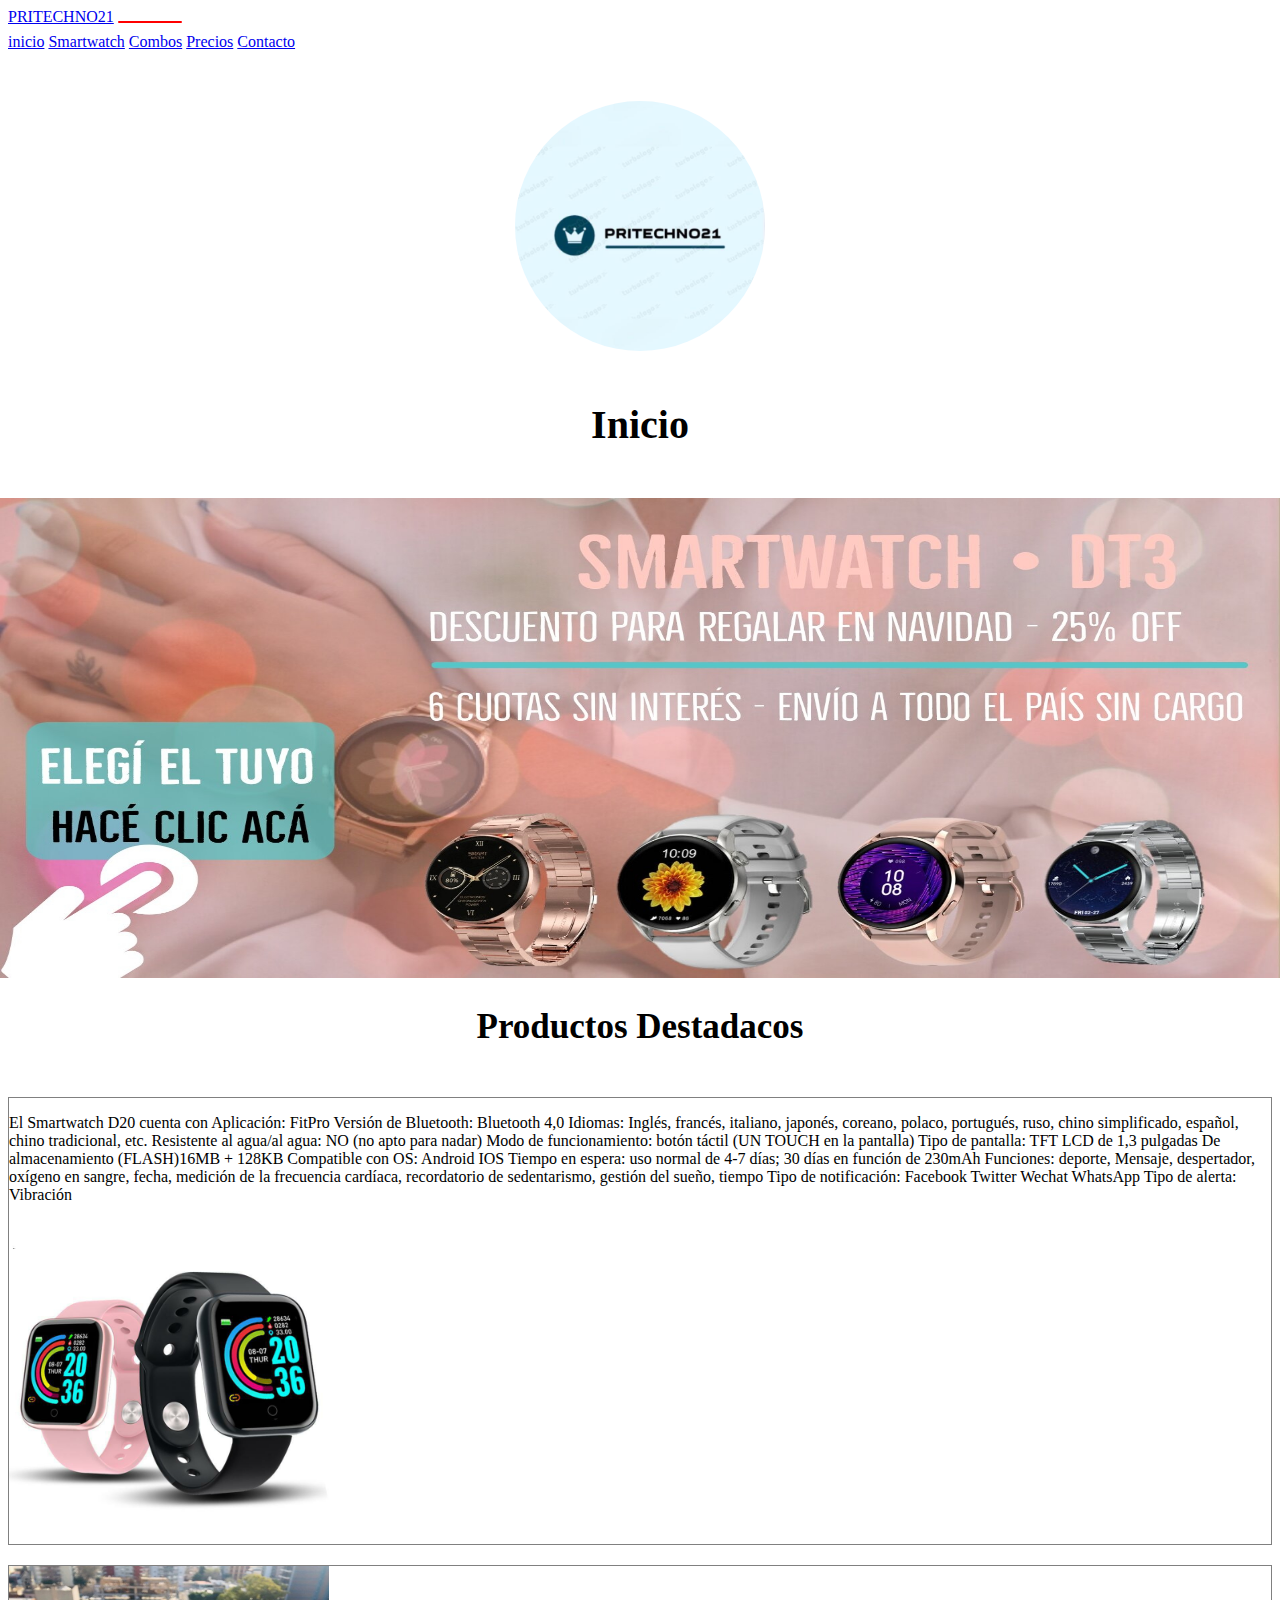
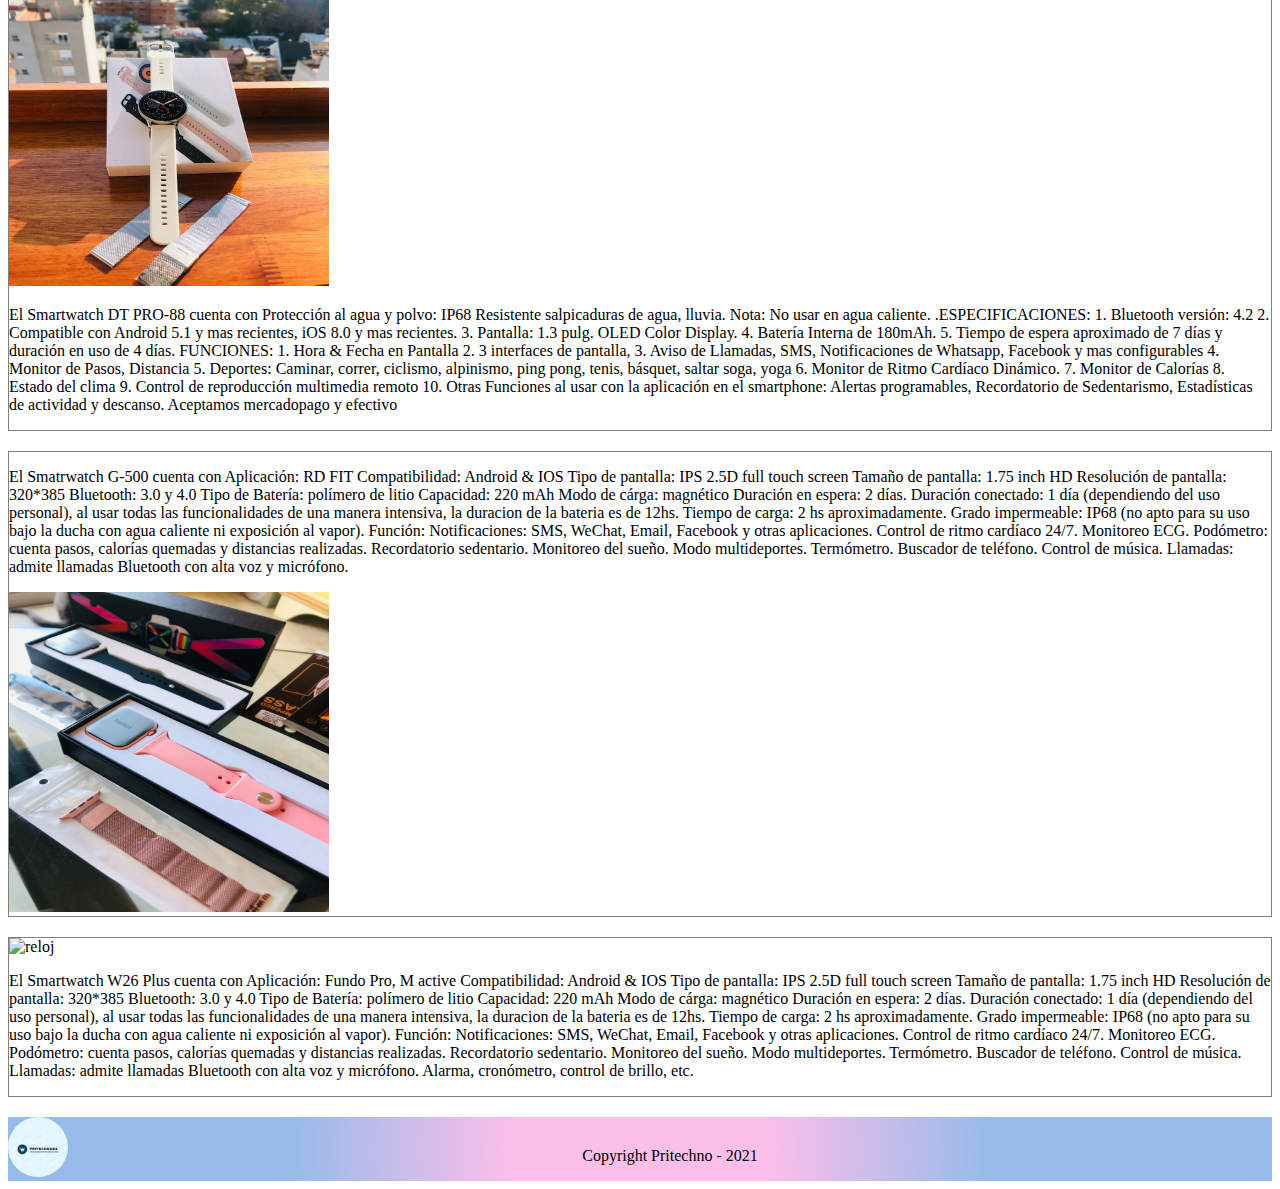
==== index.html @ cf4781ae "Primer commit agregando bootstrap" ====
<!DOCTYPE html>
<html lang="es">

<head>
    <meta charset="UTF-8">
    <meta http-equiv="X-UA-Compatible" content="IE=edge">
    <meta name="viewport" content="width=device-width, initial-scale=1.0">
    <link rel="icon" href="./imagenes/pritechno.ico.JPG">
    <link rel="preconnect" href="https://fonts.googleapis.com">
    <link rel="preconnect" href="https://fonts.gstatic.com" crossorigin>
    <link href="https: //fonts.googleapis.com/css2? familia = Arquitectos + Hija &family = Shizuru & display = swap "
        rel=" stylesheet ">
    <link href="https://cdn.jsdelivr.net/npm/bootstrap@5.1.3/dist/css/bootstrap.min.css" rel="stylesheet"
        integrity="sha384-1BmE4kWBq78iYhFldvKuhfTAU6auU8tT94WrHftjDbrCEXSU1oBoqyl2QvZ6jIW3" crossorigin="anonymous">
    <link rel="stylesheet" href="./style.css">
    <title>Pritechno Tienda Online</title>
</head>

<body>
    <!-- -------------------   HEADER NAVBAR     -------------------->

    <nav class="navbar navbar-expand-lg navbar-light bg-light border-bottom">
        <div class="container">
            <a class="navbar-brand" href="#">PRITECHNO21</a>
            <button class="navbar-toggler" type="button" data-bs-toggle="collapse" data-bs-target="#navbarNavAltMarkup"
                aria-controls="navbarNavAltMarkup" aria-expanded="false" aria-label="Toggle navigation">
                <span class="navbar-toggler-icon"></span>
            </button>
            <div class="collapse navbar-collapse" id="navbarNavAltMarkup">
                <div class="navbar-nav justify-content-end w-100">
                    <a class="nav-link active" aria-current="page" href="/index.html">inicio</a>
                    <a class="nav-link" href="./paginas/smartwach.html">Smartwatch</a>
                    <a class="nav-link" href="./paginas/combos.html">Combos</a>
                    <a class="nav-link" href="./paginas/precios.html">Precios</a>
                    <a class="nav-link" href="./paginas/contacto.html">Contacto</a>
                </div>
            </div>
        </div>
    </nav>

<!-- -------------   Logo Titulo imagen de presentacion----- ------------>
    <section>
        <img src="./imagenes/pritechno.JPG" alt="logo pritechno" class="logo">
        <h1>Inicio</h1>
        <div class="inicio">
            <a href="./paginas/smartwach.html"><img src="./imagenes/inicio.jpg" alt="relojes"></a>
        </div>
    </section>

 <!-- -------------------      Seccion de Productos destacados  ------------ -->

    <h2>Productos Destadacos</h2>
    <section class="container marcoFoto">
        <div class="row">
            <p class="col-12 col-md-7 my-auto"> El Smartwatch D20 cuenta con Aplicación: FitPro
                Versión de Bluetooth: Bluetooth 4,0
                Idiomas: Inglés, francés, italiano, japonés, coreano, polaco, portugués, ruso, chino simplificado,
                español, chino tradicional, etc.
                Resistente al agua/al agua: NO (no apto para nadar)
                Modo de funcionamiento: botón táctil (UN TOUCH en la pantalla)
                Tipo de pantalla: TFT LCD de 1,3 pulgadas
                De almacenamiento (FLASH)16MB + 128KB
                Compatible con OS: Android IOS
                Tiempo en espera: uso normal de 4-7 días; 30 días en función de 230mAh
                Funciones: deporte, Mensaje, despertador, oxígeno en sangre, fecha, medición de la frecuencia
                cardíaca, recordatorio de sedentarismo, gestión del sueño, tiempo
                Tipo de notificación: Facebook Twitter Wechat WhatsApp
                Tipo de alerta: Vibración</p>

            <img class="col-12 col-md-5 imgIndex" src="./imagenes/d20.jpeg" alt="reloj" title="D20">
        </div>
    </section>

    <section class="container marcoFoto">
        <div class="row">
            <img class="col-12 col-md-5 imgIndex" src="./imagenes/dtpro.jpeg" alt="reloj" title="DT PRO-88">

            <p class="col-12 col-md-7 my-auto">El Smartwatch DT PRO-88 cuenta con Protección al agua y polvo: IP68
                Resistente salpicaduras de agua,
                lluvia. Nota: No usar en agua caliente.
                .ESPECIFICACIONES:
                1. Bluetooth versión: 4.2
                2. Compatible con Android 5.1 y mas recientes, iOS 8.0 y mas recientes.
                3. Pantalla: 1.3 pulg. OLED Color Display.
                4. Batería Interna de 180mAh.
                5. Tiempo de espera aproximado de 7 días y duración en uso de 4 días.

                FUNCIONES:
                1. Hora & Fecha en Pantalla
                2. 3 interfaces de pantalla,
                3. Aviso de Llamadas, SMS, Notificaciones de Whatsapp, Facebook y mas configurables
                4. Monitor de Pasos, Distancia
                5. Deportes: Caminar, correr, ciclismo, alpinismo, ping pong, tenis, básquet, saltar soga, yoga
                6. Monitor de Ritmo Cardíaco Dinámico.
                7. Monitor de Calorías
                8. Estado del clima
                9. Control de reproducción multimedia remoto
                10. Otras Funciones al usar con la aplicación en el smartphone:
                Alertas programables, Recordatorio de Sedentarismo, Estadísticas de actividad y descanso. Aceptamos
                mercadopago y efectivo</p>
        </div>
    </section>

    <section class="container marcoFoto">
        <div class="row">

            <p class="col-12 col-md-7 my-auto">El Smatrwatch G-500 cuenta con
                Aplicación: RD FIT
                Compatibilidad: Android & IOS
                Tipo de pantalla: IPS 2.5D full touch screen
                Tamaño de pantalla: 1.75 inch HD
                Resolución de pantalla: 320*385
                Bluetooth: 3.0 y 4.0
                Tipo de Batería: polímero de litio
                Capacidad: 220 mAh
                Modo de cárga: magnético
                Duración en espera: 2 días.
                Duración conectado: 1 día (dependiendo del uso personal), al usar todas las funcionalidades de una
                manera intensiva, la duracion de la bateria es de 12hs.
                Tiempo de carga: 2 hs aproximadamente.
                Grado impermeable: IP68 (no apto para su uso bajo la ducha con agua caliente ni exposición al vapor).
                Función: Notificaciones: SMS, WeChat, Email, Facebook y otras aplicaciones. Control de ritmo cardíaco
                24/7. Monitoreo ECG. Podómetro: cuenta pasos, calorías quemadas y distancias realizadas. Recordatorio
                sedentario. Monitoreo del sueño. Modo multideportes. Termómetro. Buscador de teléfono. Control de
                música. Llamadas: admite llamadas Bluetooth con alta voz y micrófono.</p>

            <img class="col-12 col-md-5 imgIndex" src="./imagenes/g500 dos.jpg" alt="reloj" title="G-500">
        </div>
    </section>

    <section class="container marcoFoto">
        <div class="row">
            <img class="col-12 col-md-5 imgIndex" src="./imagenes/w26 dos.jpg" alt="reloj" title="W26-Plus">
            <p class="col-12 col-md-7 my-auto"> El Smartwatch W26 Plus cuenta con Aplicación: Fundo Pro, M active
                Compatibilidad: Android & IOS
                Tipo de pantalla: IPS 2.5D full touch screen
                Tamaño de pantalla: 1.75 inch HD
                Resolución de pantalla: 320*385
                Bluetooth: 3.0 y 4.0
                Tipo de Batería: polímero de litio
                Capacidad: 220 mAh
                Modo de cárga: magnético
                Duración en espera: 2 días.
                Duración conectado: 1 día (dependiendo del uso personal), al usar todas las funcionalidades de una
                manera intensiva, la duracion de la bateria es de 12hs.
                Tiempo de carga: 2 hs aproximadamente.
                Grado impermeable: IP68 (no apto para su uso bajo la ducha con agua caliente ni exposición al vapor).
                Función: Notificaciones: SMS, WeChat, Email, Facebook y otras aplicaciones. Control de ritmo cardíaco
                24/7. Monitoreo ECG. Podómetro: cuenta pasos, calorías quemadas y distancias realizadas. Recordatorio
                sedentario. Monitoreo del sueño. Modo multideportes. Termómetro. Buscador de teléfono. Control de
                música. Llamadas: admite llamadas Bluetooth con alta voz y micrófono. Alarma, cronómetro, control de
                brillo, etc.</p>
        </div>
    </section>


    <footer>
        <div>
            <img src="../imagenes/pritechno.JPG" alt="logo pritechno" class="logoFooter">
        </div>
        <div class="copy">
            <p>Copyright Pritechno - 2021</p>
        </div>
        <div class="redes">
            <a href="https://www.facebook.com" target="_blank"><i class="bi bi-facebook"></i></a>
            <a href="https://www.instagram.com/pritechno21/" target="_blank"><i class="bi bi-instagram"></i></a>
        </div>
    </footer>

    <script src="https://cdn.jsdelivr.net/npm/@popperjs/core@2.10.2/dist/umd/popper.min.js"
        integrity="sha384-7+zCNj/IqJ95wo16oMtfsKbZ9ccEh31eOz1HGyDuCQ6wgnyJNSYdrPa03rtR1zdB"
        crossorigin="anonymous"></script>
    <script src="https://cdn.jsdelivr.net/npm/bootstrap@5.1.3/dist/js/bootstrap.min.js"
        integrity="sha384-QJHtvGhmr9XOIpI6YVutG+2QOK9T+ZnN4kzFN1RtK3zEFEIsxhlmWl5/YESvpZ13"
        crossorigin="anonymous"></script>
</body>

</html>
---- style.css ----
/* *{
  margin: 0;
  padding: 0;
} */
body{
     height: 100%;
    
}
   
/* header y logo para todas las paginas */    

/* header{
    background: rgb(252,191,234);
    background-image: radial-gradient(circle, rgba(252,191,234,1) 20%, rgba(148,187,233,1) 56%);
    position: sticky;
    top: 0;
    height: 60px;
    width: 100%;
    margin-top: 0;
    text-align: center;
}


nav, .ulNav, li{
    display: inline-block;
    text-align: center;
}

h1{
    color: black;
    font-size: 35px;
    font-family: 'Franklin Gothic Medium', 'Arial Narrow', Arial, sans-serif;
    text-align: center;
    display: inline;
    position: absolute;
    left: 0; 
}

.navButton{
    color: white;
    font-family: Arial, Helvetica, sans-serif;
    text-decoration: none;
    font-size: 20px;
    padding: 30px;
    display: inline-block;
    text-align: center;
    position: relative;
    bottom: 0; 
    transition: all 0.8s;
}
 .navButton:hover{
    transform: scale(2,2);
    z-index: 100;
 }

.ulNav li a:hover{
    color: black;
} */

.logo{
   
    height: 250px;
    width: 250px;
    display: block;
    margin-left: auto;
    margin-right: auto;
    margin-top: 50px;
    margin-bottom: 50px;
    border-radius: 200px;
}

.logo:hover{
    transform: translateY(-5px);
    animation: moverlogo 1.5s infinite;
}
@keyframes moverlogo{
  
    50% {
      transform: translateY(6px);
    } 
    
  }
  


/* index html */

 /* .gridContainer{
    display: grid;
    grid-template-columns: 1fr 1fr 1fr;
    grid-template-rows: auto auto auto auto auto auto auto;
   grid-column-gap: 10px;
   grid-row-gap: 10px;
    grid-template-areas: 
    "header header header"
    "log log log"
    "inicio inicio inicio"
    "subt subt subt"
    "foto foto foto"
    "foto foto foto"
    "footerUno footerUno footerUno";   
  } */

 /*  .headerHtml{
      grid-area: header;
  }
 
  .contenedorLogo{
      grid-area: log;
  } */

.inicio{
    grid-area: inicio;
    display: flex;
    justify-content: center;
    align-items: center;
    margin-bottom: 20px;
}

.inicio img{
    display: flex;
    height: 30rem;
    width: 80rem;    
}

.subtitulo{
    grid-area: subt;
}
h1{
    font-size: 40px;
    text-align: center;
    margin-bottom: 50px;
    font-family: 'Architects Daughter', cursive;
}

h2{
    font-size: 35px;
    text-align: center;
    margin-bottom: 50px;
    font-family: 'Architects Daughter', cursive;
}

.marcoFoto{
    border: solid 1px gray;
    margin-bottom: 20px;
}
.imgIndex{
    height: 20rem;
    width: 20rem;
    transition: all 0.8s;
}
.imgIndex:hover{
    transform: scale(1.1,1.1);
    z-index: 100;
}


/* .mes img{
    height: 250px;
    width: 250px;
    box-shadow: 3px 5px 15px 0 black;
    margin: 30px;
    transition: width 2s, height 2s;
}

.mes img:hover{
    transform: sacale(3,3);
    z-index: 100;
}

 .mes{
    grid-area: foto;
    position: relative;
    border: solid 2px grey;
    margin-left: 30px;
    margin-right: 30px;
    margin-bottom: 5rem;
}
 

 .mes div{
    display: inline-block;
    margin-bottom: 30px;
}


.destacadoTres{
  
    position: relative;
    margin-left: 180px;
}

.destacadoDos{
   
    position: relative;
   margin-left: 115px;
}

.destacadoUno{
   
    position: relative;
    margin-left: 30px;
}
 */

/* .info{
   
   
    background-color: rgb(156, 201, 228);
    border: solid black;
    
}

.info div{
    display: inline-block;
}

h3{
    font-size: 20px;
    font-family: Arial, Helvetica, sans-serif;
}

.info p{
    font-family: sans-serif;

}
.footerUno{
    grid-area: footerUno;
} */


/* smartwatch html */

.gridSmartwatch{
    display: grid;
    grid-template-columns: 1fr 1fr 1fr;
    grid-template-rows: auto auto auto auto auto auto auto;
    grid-template-areas: 
    "navegador navegador navegador"
    "logDos logDos logDos"
    "subDos subDos subDos"
    "main main main"
    "relojes relojes relojes"
    "relojes relojes relojes"
    "footerDos footerDos footerDos";
}

.headerSmartwatch{
    grid-area: navegador;
}
.logoSmartwatch{
    grid-area: logDos;
}
.subtituloSmartwatch{
    grid-area: subDos;
}

main{
    grid-area: main;
    display: flex;
    justify-content: center;
    align-items: center;
    flex-direction: column;
}

.presentacion{
    display: flex;
    margin: 10px;
    gap: 30px;
}
.presentacionVideo{
    width: 50%;
}
.presentacionTexto{
    display: flex;
    flex-direction: column;
    align-items: flex-end;
    width: 50%;
    font-size: 20px;
    font-family: sans-serif;

}
button a{
    text-decoration: none;
    color: white;
}

button{
    background-color: red;
    border-radius: 20px;
    width: 4rem;
    border: none;
    font-size: 15px;
   font-family: fantasy;
   margin: 10px 0;
}

.relojes{
    grid-area: relojes;
    text-align: center;
    margin: 30px;
    padding: 30px;
    border: solid 1px #99A799;
    border-radius: 4px;
}

.relojes-img{
    width: 200px;
    height: 200px;
    box-shadow: 3px 5px 15px 0 black;
    transition: all 0.8s;
}

.relojes-img:hover{
    transform: scale(1.5,1.5);
    z-index: 100;
}

.footerDos{
    grid-area: footerDos;
}



/* combos html */

.gridCombos{
    display: grid;
    grid-template-columns: 1fr 1fr 1fr;
    grid-template-rows: auto auto auto auto auto;
    grid-template-areas: 
    "headerCombos headerCombos headerCombos"
    "logTres logTres logTres"
    "subTres subTres subTres"
    "combos combos combos"
    "footerTres footerTres footerTres"
    ;
}

.headerCombos{
    grid-area: headerCombos;
}
.logTres{
    grid-area: logTres;
}
.subTres{
    grid-area: subTres;
}
.footerTres{
    grid-area: footerTres;
}

.combos{
    grid-area: combos;
    display: flex;
    justify-content: center;
    align-items: center;
    margin: 30px;
    padding: 30px;
    min-height: 60vh;
}

.combos-img{
    width: 300px;
    height: 400px;
}

.combos-img:hover{
    animation: 1.5s combo /* infinite */;
    backface-visibility: visible; 
}

@keyframes combo {
  
    20% {
      opacity: 0.5;
      transform: perspective(400px) rotateX(90deg);
    }
    
    40% {
      opacity: 0.5;
      transform: perspective(400px) rotateX(-20deg);
    }
    
    70% {
      opacity: 0.5;
      transform: perspective(400px) rotateX(10deg);
    }
    
  }
  


/* precios html */
.gridPrecios{
    display: grid;
    grid-template-columns: 1fr 1fr 1fr;
    grid-template-rows: auto auto auto auto auto;
    grid-template-areas: 
    "headerPrecios headerPrecios headerPrecios"
    "logCuatro logCuatro logCuatro"
    "precios precios precios"
    "precios precios precios"
    "footerCuatro footerCuatro footerCuatro";
}

.headerPrecios{
    grid-area: headerPrecios;
}
.logCuatro{
    grid-area: logCuatro;
}
.footerCuatro{
    grid-area: footerCuatro;
}

.precios-tabla{
    width: 50%;
    margin: 0 25%;
    border: solid 30px rgb(255, 198, 255) ;
    background-color: rgb(206, 248, 248);
}

.precios-tabla tr, .precios-tabla th, .precios-tabla td{
    border: solid 5px rgb(255, 198, 255);
}

.precios button{
    margin-left: 80rem;

}

.precios{
    grid-area: precios;
}
table{
    min-height: 60vh;
}

/* contacto html */

.gridContacto{
    display: grid;
    grid-template-columns: 1fr 1fr 1fr;
    grid-template-rows: auto auto auto auto auto auto;
    grid-template-areas: 
    "headerContacto headerContacto headerContacto"
    "logCinco logCinco logCinco"
    "subCinco subCinco subCinco"
    "formiulario formulario formulario"
    "formiulario formulario formulario"
    "footerCinco footerCinco footerCinco";
}

.headerContacto{
    grid-area: headerContacto;
}
.logCinco{
    grid-area: logCinco;
}

.subCinco{
    grid-area: subCinco;
}

fieldset{
    height: 300px;
    width: 40%;
    background: rgb(191,219,252);
    background-image: radial-gradient(circle, rgba(191,219,252,1) 11%, rgba(233,148,230,0.5410539215686274) 56%);
}

fieldset div{
    display: flex;
    flex-direction: column;
    justify-content: center;
    align-items: center;
    margin: 10px 0;
    font-family: cursive;
}
legend{
    font-family: cursive;
}

input{
    transition: background-color 1s;
}

input:hover{
    background-color: rgb(227, 230, 230);
}

.formulario{
    grid-area: formulario;
    min-height: 60vh;
}
.footerCinco{
    grid-area: footerCinco;
}

/*solo footer  */
footer{
  
    display: flex;
    align-items: flex-end;
    justify-content: space-between;
    width: 100%;
    background: rgb(252,191,234);
    background-image: radial-gradient(circle, rgba(252,191,234,1) 20%, rgba(148,187,233,1) 56%);  
}

.logoFooter{
    height: 60px;
    width: 60px;
    border-radius: 30px;
}

/* acá están las medias query */

@media only screen and (max-width:599px){
   
    .mes{
        border: none;
    }
    .logo{
        height: 150px;
        width: 150px;
    }

    .inicio img{
        display: none;
    } 

    .navButton{
        padding: 5px;
    }
}

@media only screen and (max-width:799px){
    h1{
        display: none;
    }
    .inicio img{
        display: none;
    } 
}

@media only screen and (max-width:1033px){
    .combos{
        border: none;
    }
}
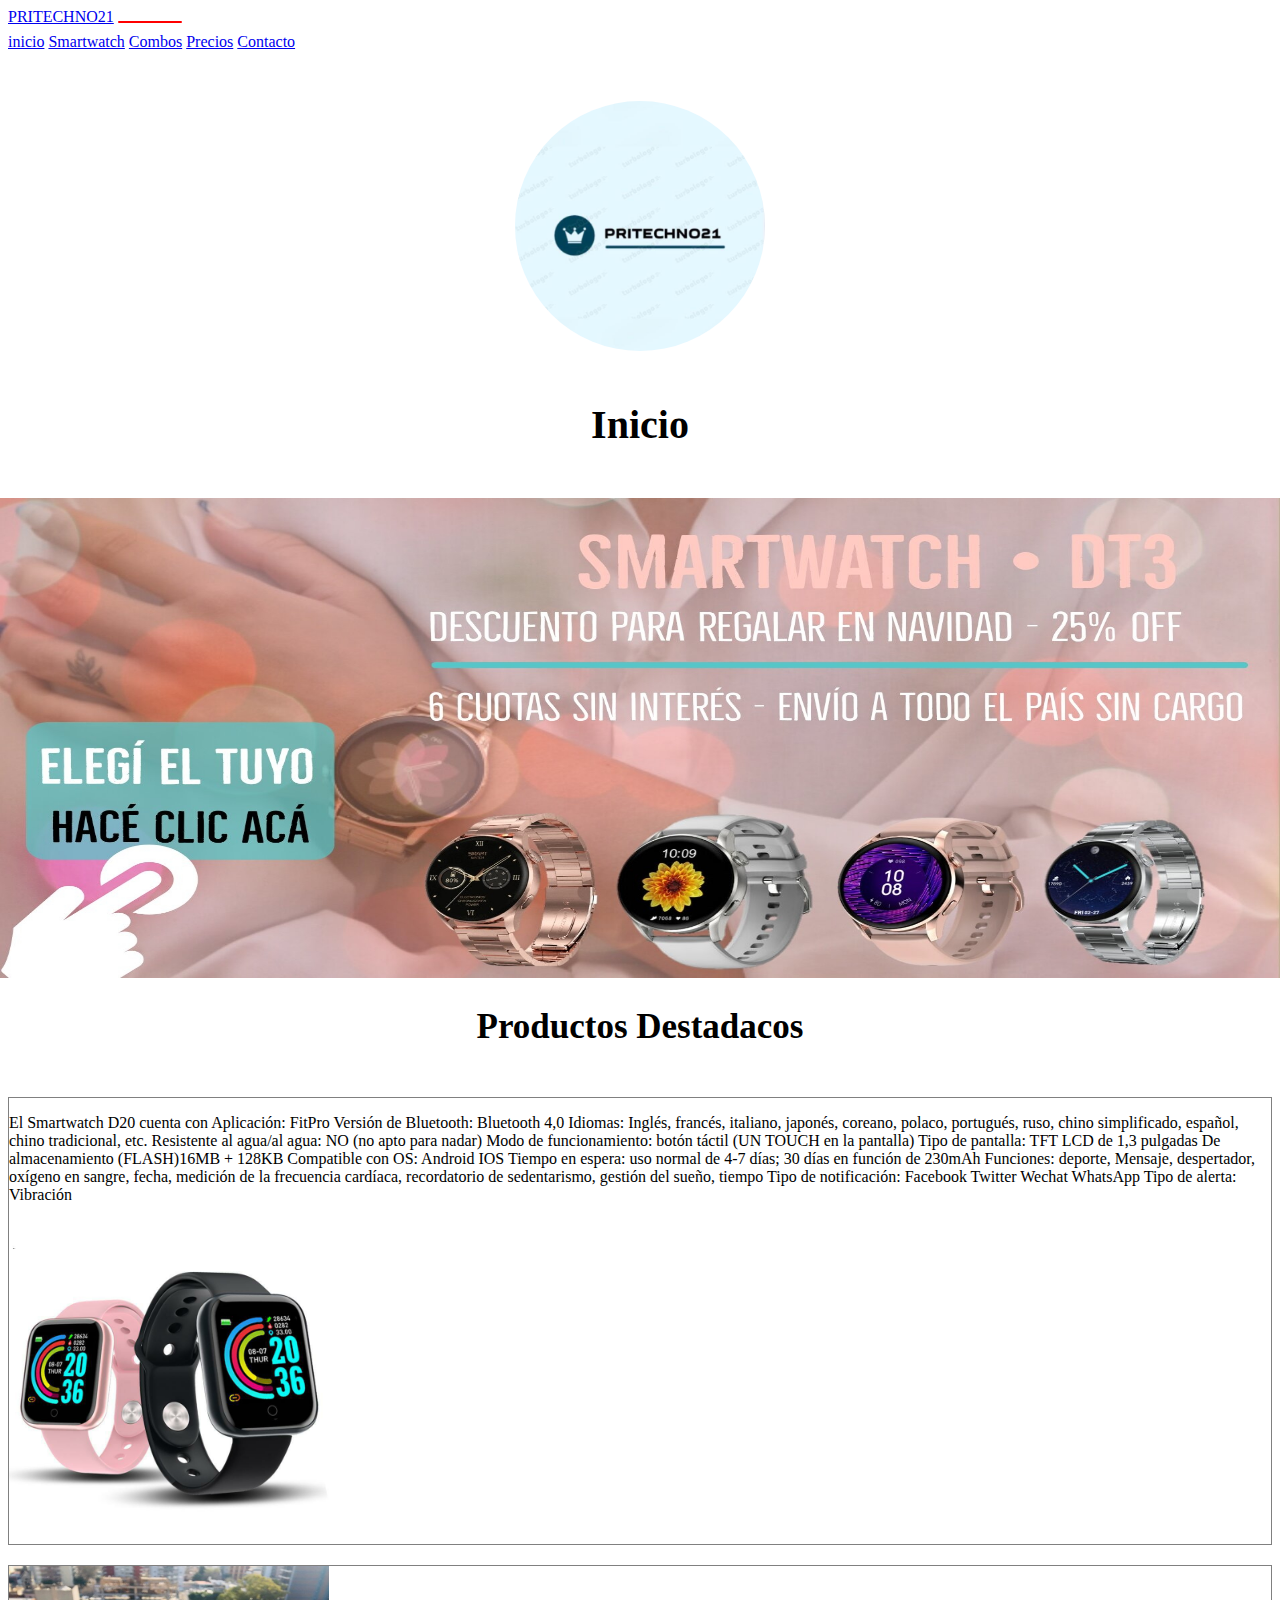
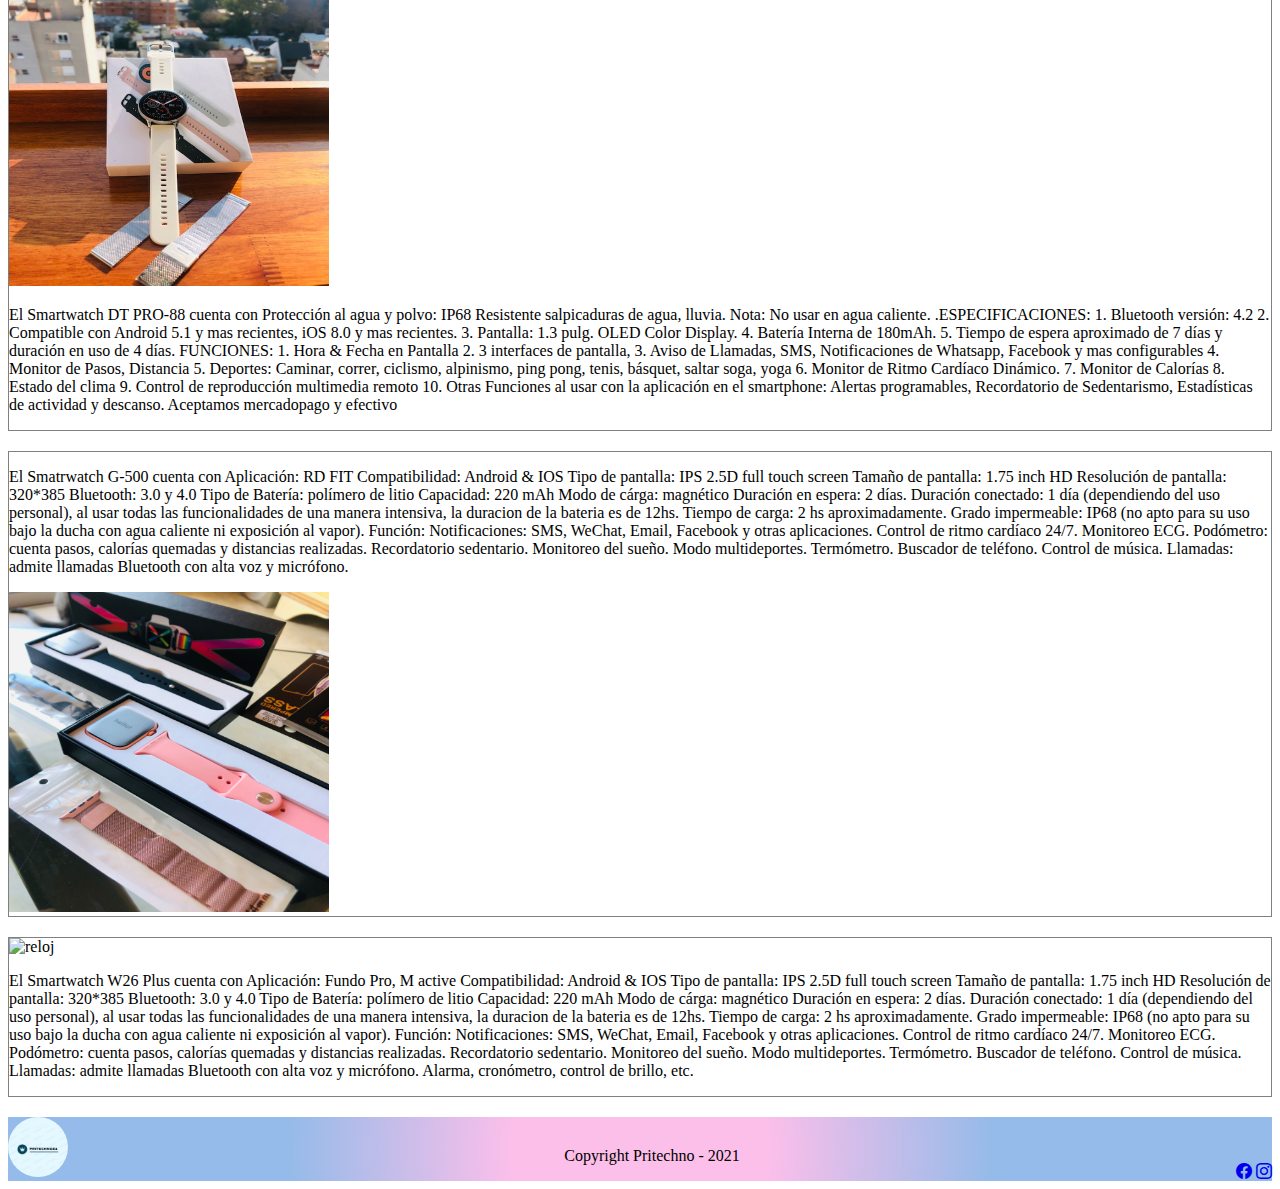
==== commit c90b6f05: "solo falta formulario" ====
--- a/index.html
+++ b/index.html
@@ -10,6 +10,7 @@
     <link rel="preconnect" href="https://fonts.gstatic.com" crossorigin>
     <link href="https: //fonts.googleapis.com/css2? familia = Arquitectos + Hija &family = Shizuru & display = swap "
         rel=" stylesheet ">
+    <link rel="stylesheet" href="https://cdn.jsdelivr.net/npm/bootstrap-icons@1.7.2/font/bootstrap-icons.css">
     <link href="https://cdn.jsdelivr.net/npm/bootstrap@5.1.3/dist/css/bootstrap.min.css" rel="stylesheet"
         integrity="sha384-1BmE4kWBq78iYhFldvKuhfTAU6auU8tT94WrHftjDbrCEXSU1oBoqyl2QvZ6jIW3" crossorigin="anonymous">
     <link rel="stylesheet" href="./style.css">
@@ -38,7 +39,7 @@
         </div>
     </nav>
 
-<!-- -------------   Logo Titulo imagen de presentacion----- ------------>
+    <!-- -------------   Logo Titulo imagen de presentacion----- ------------>
     <section>
         <img src="./imagenes/pritechno.JPG" alt="logo pritechno" class="logo">
         <h1>Inicio</h1>
@@ -47,7 +48,7 @@
         </div>
     </section>
 
- <!-- -------------------      Seccion de Productos destacados  ------------ -->
+    <!-- -------------------      Seccion de Productos destacados  ------------ -->
 
     <h2>Productos Destadacos</h2>
     <section class="container marcoFoto">
--- a/style.css
+++ b/style.css
@@ -154,106 +154,8 @@
     z-index: 100;
 }
 
-
-/* .mes img{
-    height: 250px;
-    width: 250px;
-    box-shadow: 3px 5px 15px 0 black;
-    margin: 30px;
-    transition: width 2s, height 2s;
-}
-
-.mes img:hover{
-    transform: sacale(3,3);
-    z-index: 100;
-}
-
- .mes{
-    grid-area: foto;
-    position: relative;
-    border: solid 2px grey;
-    margin-left: 30px;
-    margin-right: 30px;
-    margin-bottom: 5rem;
-}
- 
-
- .mes div{
-    display: inline-block;
-    margin-bottom: 30px;
-}
-
-
-.destacadoTres{
-  
-    position: relative;
-    margin-left: 180px;
-}
-
-.destacadoDos{
-   
-    position: relative;
-   margin-left: 115px;
-}
-
-.destacadoUno{
-   
-    position: relative;
-    margin-left: 30px;
-}
- */
-
-/* .info{
-   
-   
-    background-color: rgb(156, 201, 228);
-    border: solid black;
-    
-}
-
-.info div{
-    display: inline-block;
-}
-
-h3{
-    font-size: 20px;
-    font-family: Arial, Helvetica, sans-serif;
-}
-
-.info p{
-    font-family: sans-serif;
-
-}
-.footerUno{
-    grid-area: footerUno;
-} */
-
-
 /* smartwatch html */
 
-.gridSmartwatch{
-    display: grid;
-    grid-template-columns: 1fr 1fr 1fr;
-    grid-template-rows: auto auto auto auto auto auto auto;
-    grid-template-areas: 
-    "navegador navegador navegador"
-    "logDos logDos logDos"
-    "subDos subDos subDos"
-    "main main main"
-    "relojes relojes relojes"
-    "relojes relojes relojes"
-    "footerDos footerDos footerDos";
-}
-
-.headerSmartwatch{
-    grid-area: navegador;
-}
-.logoSmartwatch{
-    grid-area: logDos;
-}
-.subtituloSmartwatch{
-    grid-area: subDos;
-}
 
 main{
     grid-area: main;
@@ -278,8 +180,8 @@
     width: 50%;
     font-size: 20px;
     font-family: sans-serif;
-
-}
+}
+
 button a{
     text-decoration: none;
     color: white;
@@ -295,7 +197,22 @@
    margin: 10px 0;
 }
 
-.relojes{
+.carusel-text{
+    font-size: 20px;
+    font-family: sans-serif;
+    margin-top: 30px;
+}
+
+.carousel{
+    width: 30%;
+    margin-bottom: 30px;
+}
+
+.carousel img{
+    height: 300px;
+}
+
+/* .relojes{
     grid-area: relojes;
     text-align: center;
     margin: 30px;
@@ -315,11 +232,7 @@
     transform: scale(1.5,1.5);
     z-index: 100;
 }
-
-.footerDos{
-    grid-area: footerDos;
-}
-
+ */
 
 
 /* combos html */
